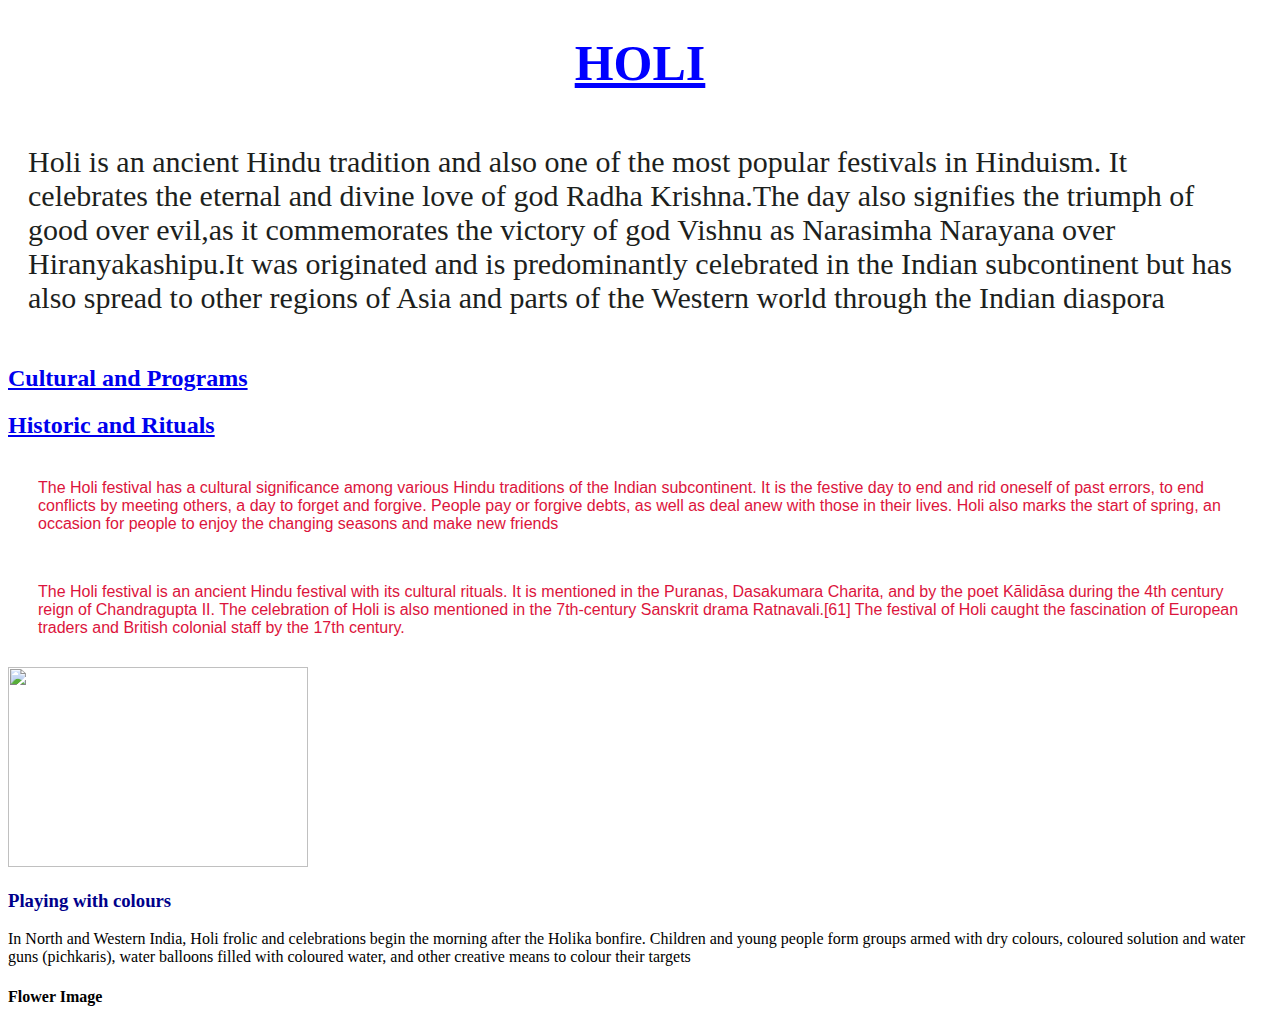
==== 5march/index.html @ 5e68de85 "Holi Website" ====
<!DOCTYPE html>
<html lang="en">

<head>
    <meta charset="UTF-8">
    <meta http-equiv="X-UA-Compatible" content="IE=edge">
    <meta name="viewport" content="width=device-width, initial-scale=1.0">
    <title>Holi</title>
    <link rel="icon"
        href="https://encrypted-tbn0.gstatic.com/images?q=tbn:ANd9GcSmx8sv_bQnFIKniN0r9YGaYJPQlhsDpiDgQMYoESc&s">
    <link rel="stylesheet" href="./website.css">
</head>

<body>
    <h1><b><ins>HOLI</ins></b></h1>
    <p class="para">Holi is an ancient Hindu tradition and also one of the most popular festivals in Hinduism. It
        celebrates the eternal and divine love of god Radha Krishna.The day also signifies the triumph of good
        over evil,as it commemorates the victory of god Vishnu as Narasimha Narayana over
        Hiranyakashipu.It was originated and is predominantly celebrated in the Indian subcontinent but has
        also spread to other regions of Asia and parts of the Western world through the Indian diaspora</p>
    <h2> <a href="#cul"> Cultural and Programs</a></h2>
    <h2> <a href="#cul">Historic and Rituals</a></h2>
    <p id="cul">The Holi festival has a cultural significance among various Hindu traditions of the Indian subcontinent.
        It is
        the festive day to end and rid oneself of past errors, to end conflicts by meeting others, a day to forget and
        forgive. People pay or forgive debts, as well as deal anew with those in their lives. Holi also marks the start
        of spring, an occasion for people to enjoy the changing seasons and make new friends</p>
    <p id="cul">The Holi festival is an ancient Hindu festival with its cultural rituals. It is mentioned in the
        Puranas,
        Dasakumara Charita, and by the poet Kālidāsa during the 4th century reign of Chandragupta II. The
        celebration of Holi is also mentioned in the 7th-century Sanskrit drama Ratnavali.[61] The festival of Holi
        caught the fascination of European traders and British colonial staff by the 17th century.</p>
    <img src="https://upload.wikimedia.org/wikipedia/commons/thumb/4/40/HoliSelfie.jpg/330px-HoliSelfie.jpg" alt="">
    <h3>Playing with colours</h3>
    <p>In North and Western India, Holi frolic and celebrations begin the morning after the Holika bonfire.
        Children and young people form groups armed with dry colours, coloured solution and water guns
        (pichkaris), water balloons filled with coloured water, and other creative means to colour their targets
    </p>
    <h4><b>Flower Image</b></h4>
     <p></p>
        

    
</body>

</html>
---- 5march/website.css ----
h1 {
  font-size: 50px;
  color: blue;
  text-align: center;
}
p.para {
  padding: 20px;
  color: rgb(29, 31, 29);
  font-size: 30px;
}
h2,
h3 {
  color: darkblue;
  text-align: left;
}
#cul {
  color: crimson;
  font-family: "Lucida Sans", "Lucida Sans Regular", "Lucida Grande",
    "Lucida Sans Unicode", Geneva, Verdana, sans-serif;
  padding: 20px;
  margin: 10px;
}
img {
  width: 300px;
  height: 200px;
}
/*p{
  background-image: url(./roseblue.jpg);
  background-repeat: no-repeat;
}
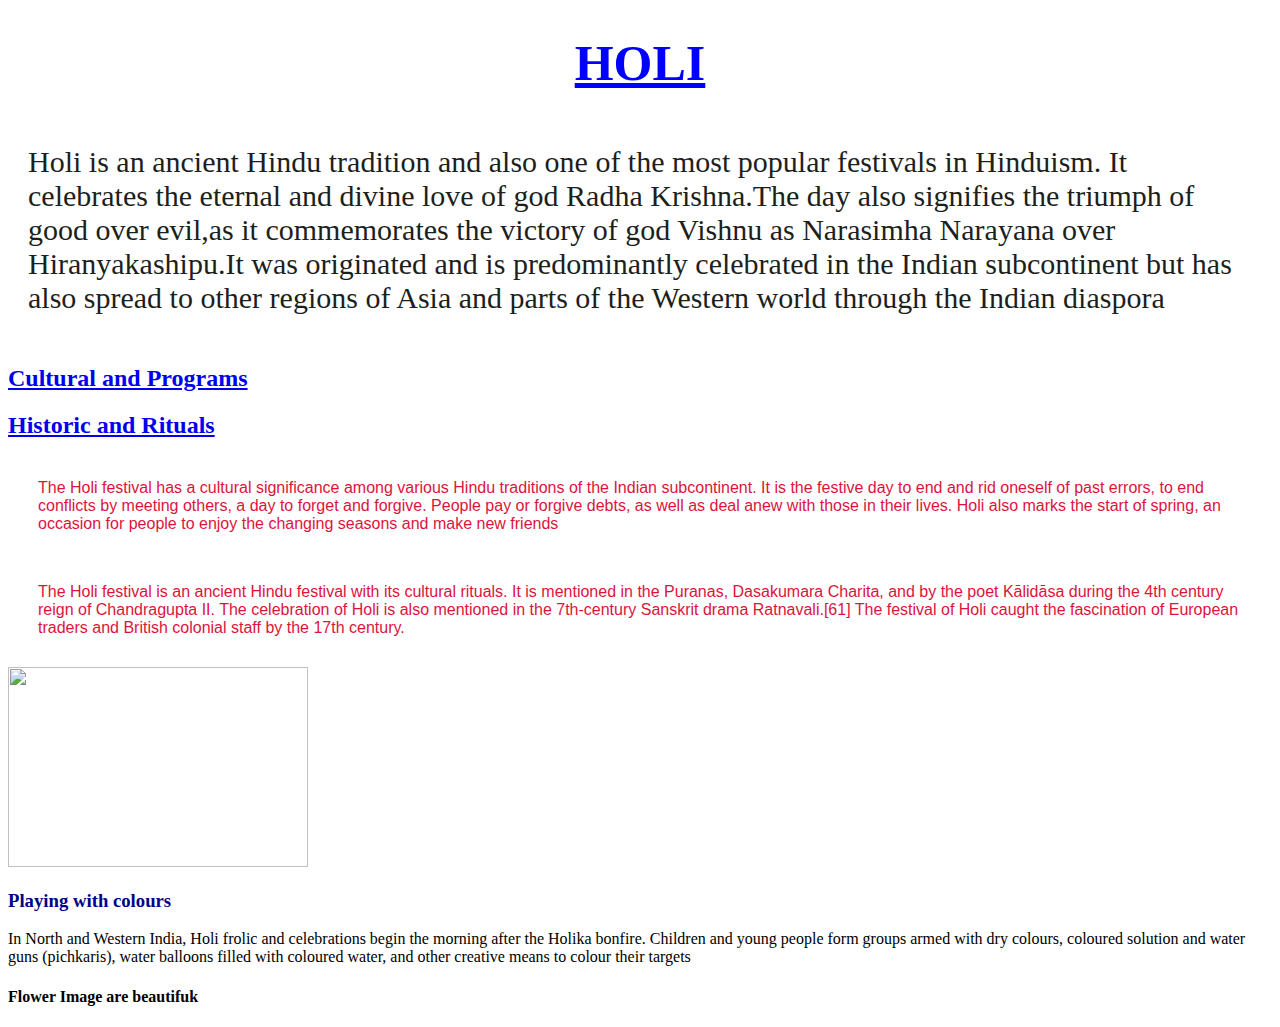
==== commit ae359730: "Website" ====
--- a/5march/index.html
+++ b/5march/index.html
@@ -36,7 +36,7 @@
         Children and young people form groups armed with dry colours, coloured solution and water guns
         (pichkaris), water balloons filled with coloured water, and other creative means to colour their targets
     </p>
-    <h4><b>Flower Image</b></h4>
+    <h4><b>Flower Image are beautifuk</b></h4>
      <p></p>
         
 
